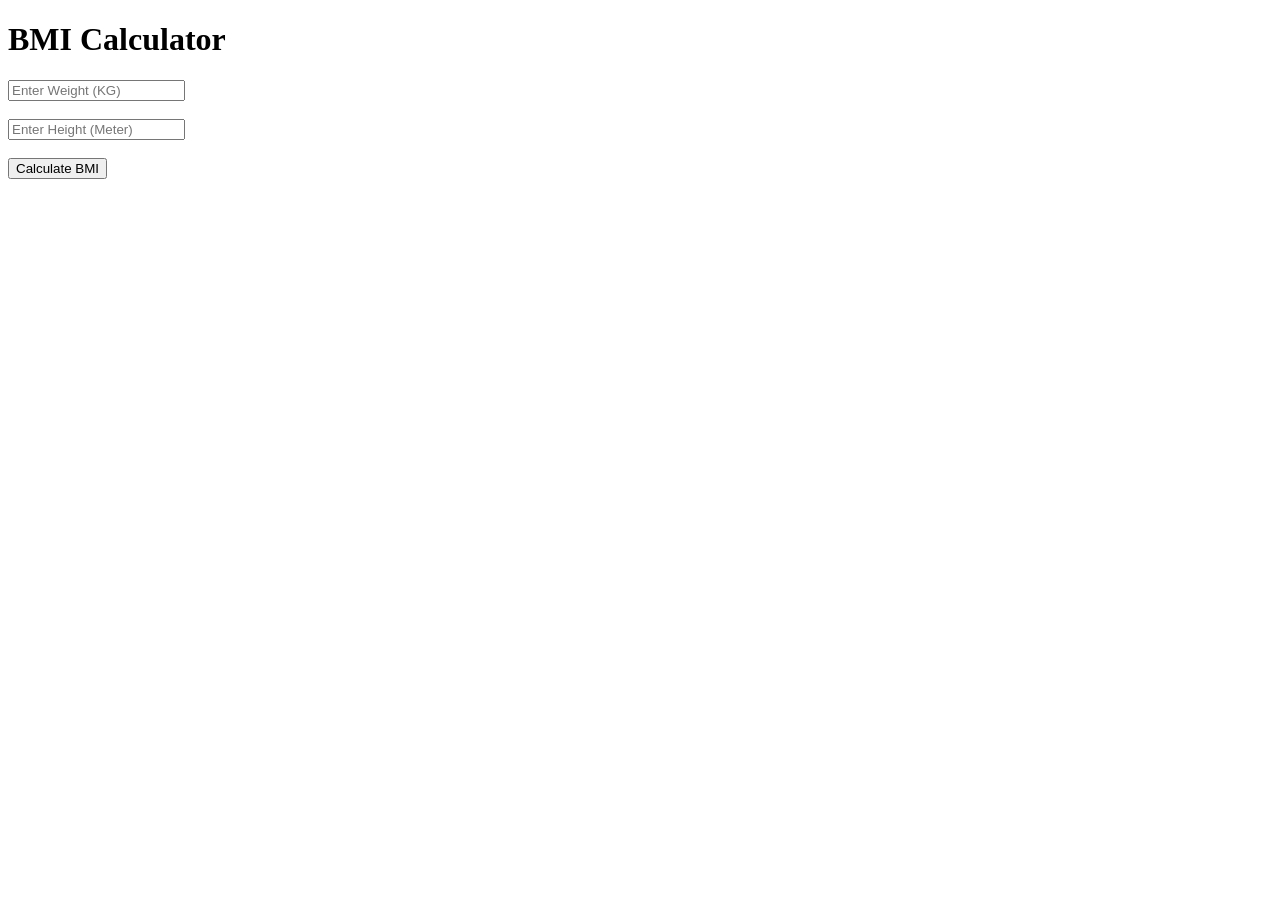
==== DOM-2/assignment3.html @ b013cce7 "DOM-2 Assignment done" ====
<!DOCTYPE html>
<html lang="en">
<head>
    <meta charset="UTF-8">
    <meta name="viewport" content="width=device-width, initial-scale=1.0">
    <title>BMI Calculator</title>
</head>
<body>

    <h1>BMI Calculator</h1>

    <input type="number" id="weight" placeholder="Enter Weight (KG)">
    <br><br>

    <input type="number" id="height" placeholder="Enter Height (Meter)" step="0.01">
    <br><br>

    <button onclick="bmiCalc()">Calculate BMI</button>

    <h2 id="result"></h2>

    <script>

        function bmiCalc() {

            const weight = Number(document.getElementById("weight").value);
            const height = Number(document.getElementById("height").value);

            const bmi = weight / (height * height);

            if (bmi <= 18.4) {
                document.getElementById("result").innerText =
                    "BMI = " + bmi.toFixed(2) + " (Underweight)";
            }

            else if (bmi >= 18.5 && bmi <= 24.9) {
                document.getElementById("result").innerText =
                    "BMI = " + bmi.toFixed(2) + " (Normal Weight)";
            }

            else if (bmi >= 25 && bmi <= 29.9) {
                document.getElementById("result").innerText =
                    "BMI = " + bmi.toFixed(2) + " (Overweight)";
            }

            else {
                document.getElementById("result").innerText =
                    "BMI = " + bmi.toFixed(2) + " (Obese)";
            }

        }

    </script>

</body>
</html>
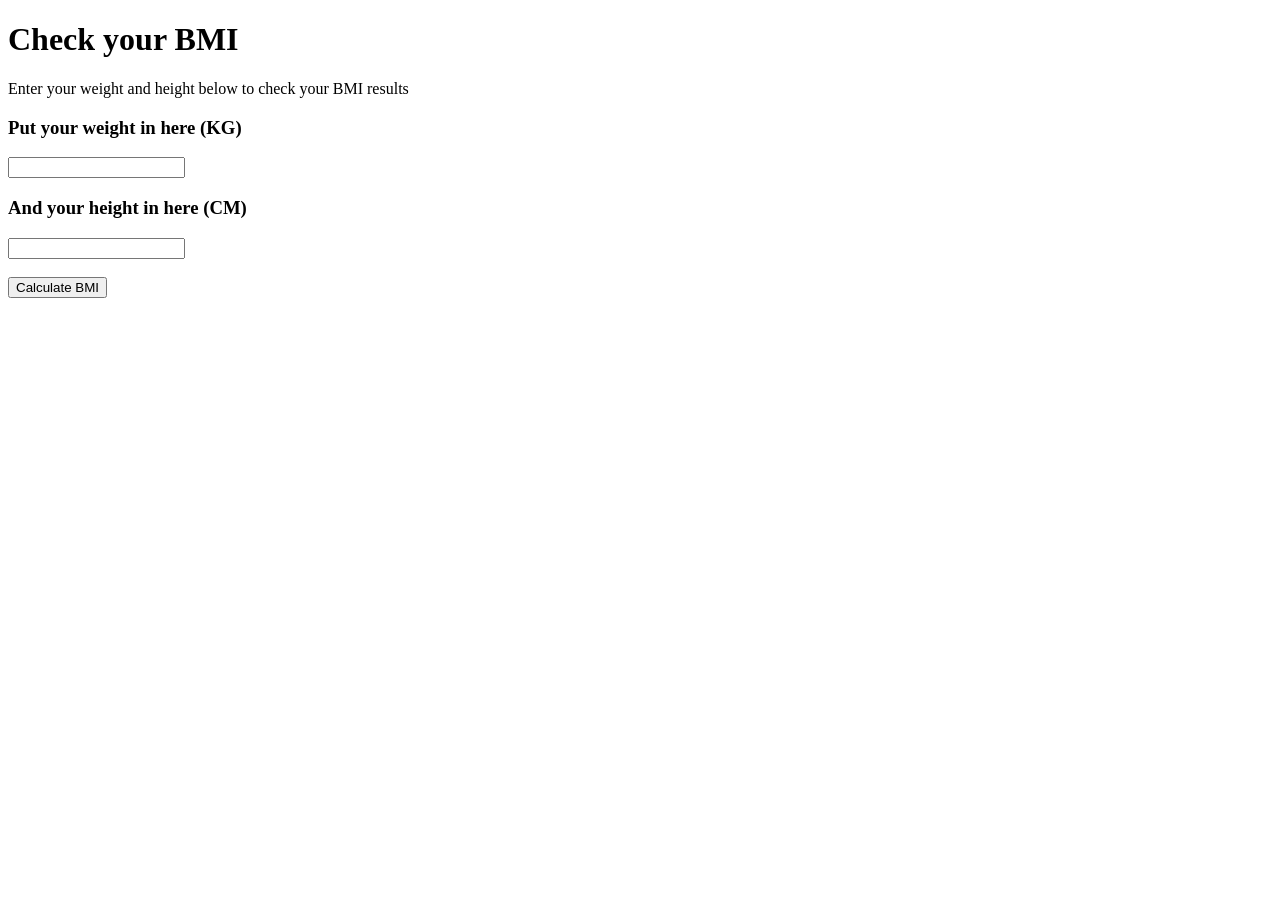
==== commit 75f58481: "Updated BMI Calculator" ====
--- a/DOM-2/assignment3.html
+++ b/DOM-2/assignment3.html
@@ -7,12 +7,16 @@
 </head>
 <body>
 
-    <h1>BMI Calculator</h1>
+    <h1>Check your BMI</h1>
 
-    <input type="number" id="weight" placeholder="Enter Weight (KG)">
-    <br><br>
+    <p>Enter your weight and height below to check your BMI results</p>
 
-    <input type="number" id="height" placeholder="Enter Height (Meter)" step="0.01">
+    <h3>Put your weight in here (KG)</h3>
+    <input type="number" id="weight">
+
+    <h3>And your height in here (CM)</h3>
+    <input type="number" id="height">
+
     <br><br>
 
     <button onclick="bmiCalc()">Calculate BMI</button>
@@ -24,30 +28,29 @@
         function bmiCalc() {
 
             const weight = Number(document.getElementById("weight").value);
-            const height = Number(document.getElementById("height").value);
+            const heightCm = Number(document.getElementById("height").value);
 
-            const bmi = weight / (height * height);
+            const heightM = heightCm / 100;
+
+            const bmi = (weight / (heightM * heightM)).toFixed(1);
+
+            let status = "";
 
             if (bmi <= 18.4) {
-                document.getElementById("result").innerText =
-                    "BMI = " + bmi.toFixed(2) + " (Underweight)";
+                status = "Underweight";
+            }
+            else if (bmi >= 18.5 && bmi <= 24.9) {
+                status = "Normal Weight";
+            }
+            else if (bmi >= 25 && bmi <= 29.9) {
+                status = "Overweight";
+            }
+            else {
+                status = "Obese";
             }
 
-            else if (bmi >= 18.5 && bmi <= 24.9) {
-                document.getElementById("result").innerText =
-                    "BMI = " + bmi.toFixed(2) + " (Normal Weight)";
-            }
-
-            else if (bmi >= 25 && bmi <= 29.9) {
-                document.getElementById("result").innerText =
-                    "BMI = " + bmi.toFixed(2) + " (Overweight)";
-            }
-
-            else {
-                document.getElementById("result").innerText =
-                    "BMI = " + bmi.toFixed(2) + " (Obese)";
-            }
-
+            document.getElementById("result").innerText =
+                `Your BMI is ${bmi} which means You are ${status}`;
         }
 
     </script>
